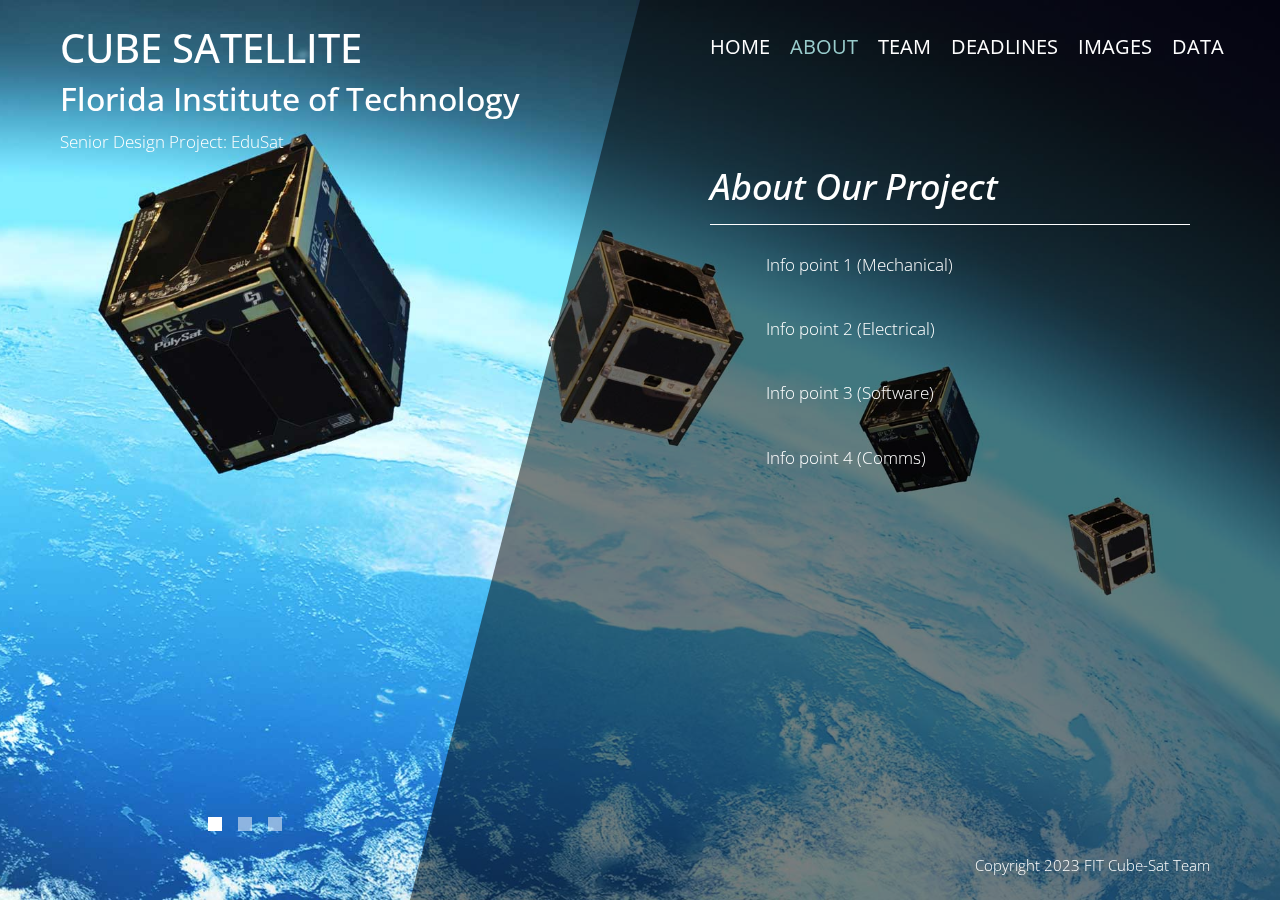
==== about.html @ 44ca5367 "commit" ====
<!DOCTYPE html>
<html lang="en">

<head>
    <meta charset="UTF-8">
    <meta name="viewport" content="width=device-width, initial-scale=1.0">
    <meta http-equiv="X-UA-Compatible" content="ie=edge">
    <title>CubeSat - About </title>
    <link href="https://fonts.googleapis.com/css?family=Open+Sans:300,400" rel="stylesheet" /> <!-- https://fonts.google.com/ -->
    <link href="css/bootstrap.min.css" rel="stylesheet" /> <!-- https://getbootstrap.com/ -->
    <link href="css/template.css" rel="stylesheet" />

</head>

<body>
    <div class="tm-container">        
        <div>

<!-- Name of project, school and SDP ===================================== -->
            <div class="tm-row pt-4">
                <div class="tm-col-left">
                    <div class="tm-site-header media">
                        <i class="fas fa-satellite fa-3x mt-1 tm-logo"></i>
                        <div class="media-body">
                            <h1 class="tm-sitename text-uppercase">Cube Satellite</h1>
                            <h2 class="tm-slogon">Florida Institute of Technology</h2>
                            <p class="tm-slogon">Senior Design Project: EduSat</p>
                        </div>        
                    </div>
                </div>

<!--Nav Bar ============================================================== -->
                <div class="tm-col-right">
                    <nav class="navbar navbar-expand-lg" id="tm-main-nav">
                        <button class="navbar-toggler toggler-example mr-0 ml-auto" type="button" 
                            data-toggle="collapse" data-target="#navbar-nav" 
                            aria-controls="navbar-nav" aria-expanded="false" aria-label="Toggle navigation">
                            <span><i class="fas fa-bars"></i></span>
                        </button>
                        <div class="collapse navbar-collapse tm-nav" id="navbar-nav">
                            <ul class="navbar-nav text-uppercase">
                                <li class="nav-item">
                                    <a class="nav-link tm-nav-link" href="index.html">Home</a>
                                </li>
                                <li class="nav-item active">
                                    <a class="nav-link tm-nav-link" href="about.html">About <span class="sr-only">(current)</span></a>
                                </li>
                                <li class="nav-item">
                                    <a class="nav-link tm-nav-link" href="team.html">Team</a>
                                </li>       
                                <li class="nav-item">
                                    <a class="nav-link tm-nav-link" href="deadlines.html">Deadlines</a>
                                </li>                            
                                <li class="nav-item">
                                    <a class="nav-link tm-nav-link" href="images.html">Images</a>
                                </li>
                                <li class="nav-item">
                                    <a class="nav-link tm-nav-link" href="data.html">Data</a>
                                </li> 
                            </ul>                            
                        </div>                        
                    </nav>
                </div>
            </div>
            
<!-- Page Information ==================================================== -->
            <div class="tm-row">
                <div class="tm-col-left"></div>
                <main class="tm-col-right">
                    <section class="tm-content tm-about">

                <!-- Title -->
                        <h2 class="mb-3 tm-content-title" style="font-size: 36px; margin-top:-60px;"><em>About Our Project</em></span></h2>
                        <hr class="mb-4">

                <!-- Info Point 1 -->
                        <div class="media my-3">
                            <i class="fas fa-wrench fa-3x p-3 mr-4"></i>
                            <div class="media-body">
                                <p>Info point 1 (Mechanical)</p>
                            </div> 
                        </div>
                        
                <!-- Info Point 2 -->
                        <div class="media my-3">
                            <i class="fas fa-bolt fa-3x p-3 mr-4"></i>
                            <div class="media-body">
                                <p>Info point 2 (Electrical)</p>
                            </div> 
                        </div>

                <!-- Info Point 3 -->
                        <div class="media my-3">
                            <i class="fas fa-laptop-code fa-3x p-3 mr-4"></i>
                            <div class="media-body">
                                <p>Info point 3 (Software)</p>
                            </div> 
                        </div>

                <!-- Info Point 4 -->
                        <div class="media my-3">
                            <i class="fas fa-satellite-dish fa-3x p-3 mr-4"></i>
                            <div class="media-body">
                                <p>Info point 4 (Comms)</p>
                            </div> 
                        </div>                        
                    </section>
                </main>
            </div>
        </div>        

<!-- Page Layout / Footer ================================================ -->
        <div class="tm-row">
            <div class="tm-col-left text-center">            
                <ul class="tm-bg-controls-wrapper">
                    <li class="tm-bg-control active" data-id="0"></li>
                    <li class="tm-bg-control" data-id="1"></li>
                    <li class="tm-bg-control" data-id="2"></li>
                </ul>            
            </div>
    <!-- Copyright Tag-->           
            <div class="tm-col-right tm-col-footer">
                <footer class="tm-site-footer text-right">
                    <p class="mb-0">Copyright 2023 FIT Cube-Sat Team</p>
                </footer>
            </div>   
        </div>        

    <!-- Background design -->
        <div class="tm-bg">
            <div class="tm-bg-left"></div>
            <div class="tm-bg-right"></div>
        </div>
    </div>

<!-- Json Scripts ======================================================== -->
    <script src="js/jquery-3.4.1.min.js"></script>
    <script src="js/bootstrap.min.js"></script>
    <script src="js/jquery.backstretch.min.js"></script>
    <script src="js/template.js"></script>
    
</body>
</html>
---- css/template.css ----
/*

Template - All

*/

/* Font color, text, spacing =================================================== */
body {
    font-family: 'Open Sans', Arial, sans-serif;
    font-size: 17px;
    font-weight: 300;
    overflow-x: hidden;
    color: white;
    background-color: #2C353C;
}

a { 
    transition: all 0.3s ease; 
    text-decoration: none;
}

ul { padding: 0; }
a:hover { text-decoration: none; }
button:focus { outline: none; }
p { line-height: 1.9; }
.tm-logo { margin-right: 20px; }
.tm-slogan { font-size: 0.8rem; }

/* Navigation ============================================================ */
.navbar-toggler {
    padding: 8px 15px;
    border: 0;
    border-radius: 0;
    transform: skewX(-15deg);
    background-color: rgba(0,0,0,0.5);
    color: white;    
}

.navbar-toggler i { transform: skewX(15deg); }

.navbar-expand-lg {
    padding-left: 0;
    padding-right: 0;
}

.navbar-expand-lg .navbar-nav .nav-link { padding: 0; }

/* Nav text */
.navbar-expand-lg .navbar-nav .tm-nav-link {
    font-size: 20px;   
    font-weight: 400;
    color: white;    
    padding-bottom: 30px;    
}

.nav-item { margin-right: 20px; }

.nav-item:last-child { margin-right: 0; }

.nav-item.active .tm-nav-link,
.nav-item:hover .tm-nav-link {
    color: #9CC;
}

/* Page Background Slash ======================================================= */
.tm-bg {
    position: absolute;
    left: 0;
    right: 0;
    width: 100%;
    height: 100%;
    display: flex;
    z-index: -1000;
}

.tm-bg-left,
.tm-bg-right {
    position: relative;
    width: 50%;
    height: 100%;
}

.tm-bg-right { background-color: rgba(0,0,0,0.5); }

.tm-bg-left {
    border-right: 230px solid rgba(0,0,0,0.5);
    border-top: 100vh solid transparent;
}

.tm-bg-controls-wrapper {
    display: inline-block;
    margin-left: -150px;
}

.tm-bg-control {
    display: inline-block;
    width: 14px;
    height: 14px;
    background-color: rgba(255,255,255,0.5);
    margin: 6px;
    cursor: pointer;
}

.tm-bg-control.active,
.tm-bg-control:hover {
    background-color: white;
}


/* Shows the gray background slash ======================================= */
.tm-container {
    width: 100%;
    height: 100%;
    min-height: 100vh;
    position: relative;
    display: flex;
    flex-direction: column;
    justify-content: space-between;  
}

/* Puts content within gray box (left margin) */
.tm-row { display: flex; }

.tm-col-left {
    width: 50%;
    height: 100%;
    padding-left: 40px;  
    padding-right: 40px;
}

/* Puts content within gray box (right margin) */
.tm-col-right {
    width: 50%;
    height: 100%;
    padding-left: 70px;
    padding-right: 70px;
}

/* Sets content top margin */
.tm-content {
    max-width: 660px;
    margin-top: 50px;
    padding-right: 20px;
}

/* Oval Scroll bar to right */
::-webkit-scrollbar {
    -webkit-appearance: none;
    width: 10px;
}
::-webkit-scrollbar-thumb {
    border-radius: 5px;
    background-color: rgba(255,255,255,.8);
    box-shadow: 0 0 1px rgba(255,255,255,.8);
}

/* White Content Separation Slash */
.tm-content-title { font-size: 1.5rem; }
hr { border-top: 1px solid white; }


/* Button on home page =================================================== */
.btn {
    padding: 10px 25px;
    border-radius: 10;
    margin-top: 50px;
}

.btn-big {
    padding: 9px 40px;
    font-size: 1.2rem;;
}

.btn-primary {
    background-color: white;                                 
    color: black;
    border: 0;
}

.btn-primary:hover {
    background-color: #9CC;
    color: black;
}

.tm-site-footer {
    padding: 40px 0 20px;
    max-width: 660px;
    font-size: 0.95rem;
}

.tm-col-footer { padding-left: 0; }
.tm-text-link { color: white; }

.tm-text-link:hover,
.tm-text-link:focus {
    color: #9CC;
}

/* Image and text spacing */
.tm-spacing-text { max-width: 365px; }
.tm-spacing-img { margin-right: 25px; }
.tm-spacing-img-r { margin-left: 25px; }

/* Column Alignment  */
@media (max-width: 768px) {
    .tm-row { flex-direction: column; }

    .tm-col-left,
    .tm-col-right,
    .tm-bg-left,
    .tm-bg-right {
        width: 100%;
    }

    #tm-main-nav {
        position: fixed;
        top: 50px;
        right: 40px;
        padding-bottom: 0;
    }  
    
    .tm-bg { flex-direction: column; }

    .tm-bg-left {
        height: 200px;        
        border-bottom: 50px solid rgba(0,0,0,0.5);
        border-right: 0;
        border-top: 0;
    }

    .tm-bg-right { height: calc(100% - 200px); }

    .tm-bg-controls-wrapper {
        margin-left: 0;
        margin-top: 50px;
    }

    .tm-content {
        max-height: none;
        margin-top: 40px;
    }

    .tm-col-right {
        padding-top: 40px;
        padding-left: 30px;
    }

    .tm-col-footer {
        padding-left: 10px;
        padding-right: 10px;
    }
}

/* Site name and logo */
@media (max-width: 460px) {
    .tm-logo { margin-right: 15px; }
    .tm-sitename { font-size: 1.8rem; }
    .tm-slogon { font-size: 0.8rem; }
}

/* Spacing for media Images */
@media (max-width: 450px), (min-width: 768px) and (max-width: 830px), (min-width: 992px) and (max-width: 1040px) {
    .tm-spacing-media { flex-direction: column; }
    .tm-spacing-media-img-l { flex-direction: column-reverse; }
    .tm-spacing-text { margin-top: 20px; }
    .tm-spacing-img { margin-right: 0; }
    .tm-spacing-img-r { margin-left: 0; }
}
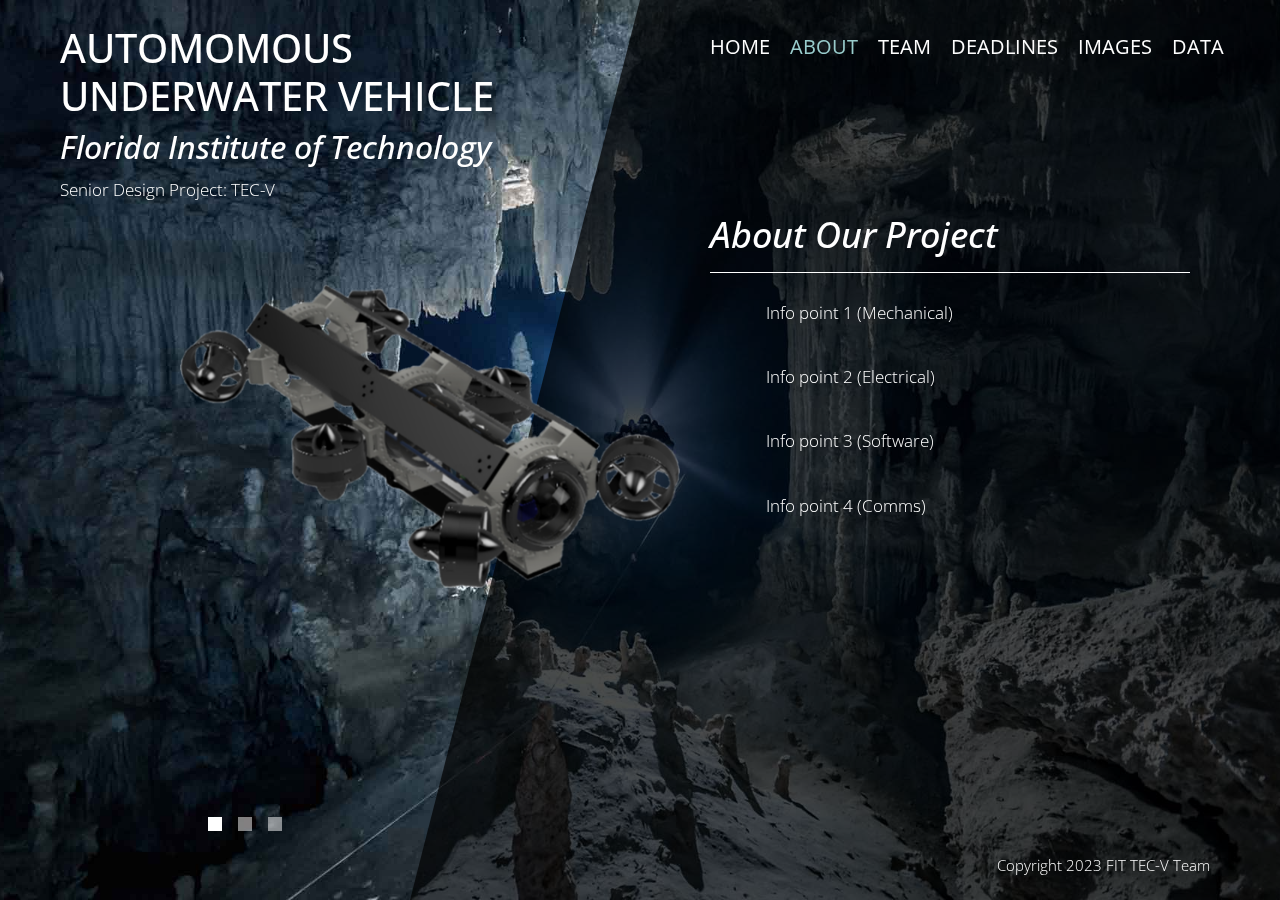
==== commit 7cbf7917: "Commit" ====
--- a/about.html
+++ b/about.html
@@ -5,7 +5,7 @@
     <meta charset="UTF-8">
     <meta name="viewport" content="width=device-width, initial-scale=1.0">
     <meta http-equiv="X-UA-Compatible" content="ie=edge">
-    <title>CubeSat - About </title>
+    <title>TECV - About </title>
     <link href="https://fonts.googleapis.com/css?family=Open+Sans:300,400" rel="stylesheet" /> <!-- https://fonts.google.com/ -->
     <link href="css/bootstrap.min.css" rel="stylesheet" /> <!-- https://getbootstrap.com/ -->
     <link href="css/template.css" rel="stylesheet" />
@@ -22,9 +22,9 @@
                     <div class="tm-site-header media">
                         <i class="fas fa-satellite fa-3x mt-1 tm-logo"></i>
                         <div class="media-body">
-                            <h1 class="tm-sitename text-uppercase">Cube Satellite</h1>
-                            <h2 class="tm-slogon">Florida Institute of Technology</h2>
-                            <p class="tm-slogon">Senior Design Project: EduSat</p>
+                            <h1 class="tm-sitename text-uppercase">Automomous Underwater Vehicle</h1>
+                            <h2 class="tm-slogon"><em>Florida Institute of Technology</em></h2>
+                            <p class="tm-slogon">Senior Design Project: TEC-V</p>
                         </div>        
                     </div>
                 </div>
@@ -109,6 +109,9 @@
             </div>
         </div>        
 
+    <!-- Bottom Image -->
+        <img src="img/TECV3.png" alt="Image" class="tm-spacing-img" style="margin-bottom: 5vh; margin-top: -50vh; margin-left: 20vh;" width="500" />
+
 <!-- Page Layout / Footer ================================================ -->
         <div class="tm-row">
             <div class="tm-col-left text-center">            
@@ -121,7 +124,7 @@
     <!-- Copyright Tag-->           
             <div class="tm-col-right tm-col-footer">
                 <footer class="tm-site-footer text-right">
-                    <p class="mb-0">Copyright 2023 FIT Cube-Sat Team</p>
+                    <p class="mb-0">Copyright 2023 FIT TEC-V Team</p>
                 </footer>
             </div>   
         </div>        
--- a/css/template.css
+++ b/css/template.css
@@ -80,10 +80,12 @@
     height: 100%;
 }
 
-.tm-bg-right { background-color: rgba(0,0,0,0.5); }
-
+/* Square Background */
+.tm-bg-right { background-color: rgba(0,0,0,0.7); }
+
+/* Triangle Background */
 .tm-bg-left {
-    border-right: 230px solid rgba(0,0,0,0.5);
+    border-right: 230px solid rgba(0,0,0,0.7);
     border-top: 100vh solid transparent;
 }
 
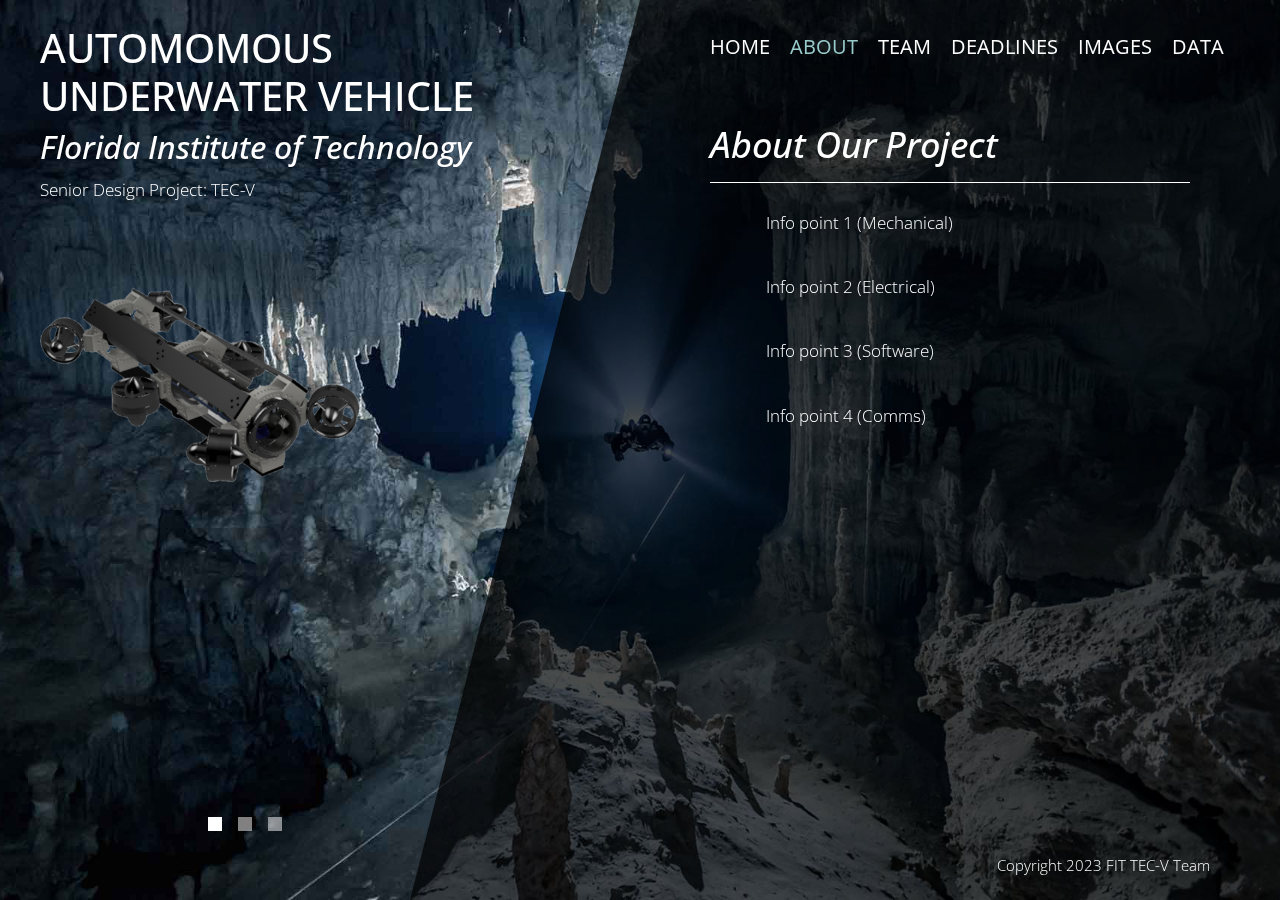
==== commit 01bafffc: "Updated: Template.css to be easier to read and have better control functions Fixed the TEC-V image u" ====
--- a/about.html
+++ b/about.html
@@ -7,55 +7,55 @@
     <meta http-equiv="X-UA-Compatible" content="ie=edge">
     <title>TECV - About </title>
     <link href="https://fonts.googleapis.com/css?family=Open+Sans:300,400" rel="stylesheet" /> <!-- https://fonts.google.com/ -->
-    <link href="css/bootstrap.min.css" rel="stylesheet" /> <!-- https://getbootstrap.com/ -->
+    <link href="css/bootstrap.min.css" rel="stylesheet" />  <!--https://getbootstrap.com/ -->
     <link href="css/template.css" rel="stylesheet" />
-
 </head>
 
 <body>
-    <div class="tm-container">        
+    <div class="content-container">        
         <div>
 
 <!-- Name of project, school and SDP ===================================== -->
-            <div class="tm-row pt-4">
-                <div class="tm-col-left">
-                    <div class="tm-site-header media">
-                        <i class="fas fa-satellite fa-3x mt-1 tm-logo"></i>
+            <div class="content-row pt-4">
+                <div class="left-col">
+                    <div class="site-header media">
                         <div class="media-body">
-                            <h1 class="tm-sitename text-uppercase">Automomous Underwater Vehicle</h1>
-                            <h2 class="tm-slogon"><em>Florida Institute of Technology</em></h2>
-                            <p class="tm-slogon">Senior Design Project: TEC-V</p>
+                            <h1 class="sitename text-uppercase">Automomous Underwater Vehicle</h1>
+                            <h2 class="slogon"><em>Florida Institute of Technology</em></h2>
+                            <p class="slogon">Senior Design Project: TEC-V</p>
+                        <!-- Image -->
+                            <img src="img/TECV3.png" alt="Image" class="left-img" />
                         </div>        
                     </div>
                 </div>
 
 <!--Nav Bar ============================================================== -->
-                <div class="tm-col-right">
-                    <nav class="navbar navbar-expand-lg" id="tm-main-nav">
+                <div class="right-col">
+                    <nav class="navbar navbar-expand-lg" id="main-nav">
                         <button class="navbar-toggler toggler-example mr-0 ml-auto" type="button" 
                             data-toggle="collapse" data-target="#navbar-nav" 
                             aria-controls="navbar-nav" aria-expanded="false" aria-label="Toggle navigation">
                             <span><i class="fas fa-bars"></i></span>
                         </button>
-                        <div class="collapse navbar-collapse tm-nav" id="navbar-nav">
+                        <div class="collapse navbar-collapse nav" id="navbar-nav">
                             <ul class="navbar-nav text-uppercase">
                                 <li class="nav-item">
-                                    <a class="nav-link tm-nav-link" href="index.html">Home</a>
+                                    <a class="nav-link nav-link" href="index.html">Home</a>
                                 </li>
                                 <li class="nav-item active">
-                                    <a class="nav-link tm-nav-link" href="about.html">About <span class="sr-only">(current)</span></a>
+                                    <a class="nav-link nav-link" href="about.html">About <span class="sr-only">(current)</span></a>
                                 </li>
                                 <li class="nav-item">
-                                    <a class="nav-link tm-nav-link" href="team.html">Team</a>
+                                    <a class="nav-link nav-link" href="team.html">Team</a>
                                 </li>       
                                 <li class="nav-item">
-                                    <a class="nav-link tm-nav-link" href="deadlines.html">Deadlines</a>
+                                    <a class="nav-link nav-link" href="deadlines.html">Deadlines</a>
                                 </li>                            
                                 <li class="nav-item">
-                                    <a class="nav-link tm-nav-link" href="images.html">Images</a>
+                                    <a class="nav-link nav-link" href="images.html">Images</a>
                                 </li>
                                 <li class="nav-item">
-                                    <a class="nav-link tm-nav-link" href="data.html">Data</a>
+                                    <a class="nav-link nav-link" href="data.html">Data</a>
                                 </li> 
                             </ul>                            
                         </div>                        
@@ -64,13 +64,13 @@
             </div>
             
 <!-- Page Information ==================================================== -->
-            <div class="tm-row">
-                <div class="tm-col-left"></div>
-                <main class="tm-col-right">
-                    <section class="tm-content tm-about">
+            <div class="content-row">
+                <div class="left-col"></div>
+                <main class="right-col">
+                    <section class="content about">
 
                 <!-- Title -->
-                        <h2 class="mb-3 tm-content-title" style="font-size: 36px; margin-top:-60px;"><em>About Our Project</em></span></h2>
+                        <h2 class="mb-3 content-title" style="font-size: 36px;"><em>About Our Project</em></span></h2>
                         <hr class="mb-4">
 
                 <!-- Info Point 1 -->
@@ -109,30 +109,27 @@
             </div>
         </div>        
 
-    <!-- Bottom Image -->
-        <img src="img/TECV3.png" alt="Image" class="tm-spacing-img" style="margin-bottom: 5vh; margin-top: -50vh; margin-left: 20vh;" width="500" />
-
 <!-- Page Layout / Footer ================================================ -->
-        <div class="tm-row">
-            <div class="tm-col-left text-center">            
-                <ul class="tm-bg-controls-wrapper">
-                    <li class="tm-bg-control active" data-id="0"></li>
-                    <li class="tm-bg-control" data-id="1"></li>
-                    <li class="tm-bg-control" data-id="2"></li>
+        <div class="content-row">
+            <div class="left-col text-center">            
+                <ul class="bg-controls-wrapper">
+                    <li class="bg-control active" data-id="0"></li>
+                    <li class="bg-control" data-id="1"></li>
+                    <li class="bg-control" data-id="2"></li>
                 </ul>            
             </div>
     <!-- Copyright Tag-->           
-            <div class="tm-col-right tm-col-footer">
-                <footer class="tm-site-footer text-right">
+            <div class="right-col col-footer">
+                <footer class="site-footer text-right">
                     <p class="mb-0">Copyright 2023 FIT TEC-V Team</p>
                 </footer>
             </div>   
         </div>        
 
     <!-- Background design -->
-        <div class="tm-bg">
-            <div class="tm-bg-left"></div>
-            <div class="tm-bg-right"></div>
+        <div class="bg">
+            <div class="bg-left"></div>
+            <div class="bg-right"></div>
         </div>
     </div>
 
--- a/css/template.css
+++ b/css/template.css
@@ -5,6 +5,7 @@
 */
 
 /* Font color, text, spacing =================================================== */
+
 body {
     font-family: 'Open Sans', Arial, sans-serif;
     font-size: 17px;
@@ -14,8 +15,17 @@
     background-color: #2C353C;
 }
 
+/* TEC-V Corner Image */
+.left-img {
+    position: absolute; /* Position the image relative to the header container. */
+    margin-top: 5%;
+    max-width: 25%;
+    max-height: 25%;
+  }
+
+/* Background Image Transition speed */
 a { 
-    transition: all 0.3s ease; 
+    transition: all 1.5s ease-out ;
     text-decoration: none;
 }
 
@@ -23,8 +33,6 @@
 a:hover { text-decoration: none; }
 button:focus { outline: none; }
 p { line-height: 1.9; }
-.tm-logo { margin-right: 20px; }
-.tm-slogan { font-size: 0.8rem; }
 
 /* Navigation ============================================================ */
 .navbar-toggler {
@@ -46,7 +54,7 @@
 .navbar-expand-lg .navbar-nav .nav-link { padding: 0; }
 
 /* Nav text */
-.navbar-expand-lg .navbar-nav .tm-nav-link {
+.navbar-expand-lg .navbar-nav .nav-link {
     font-size: 20px;   
     font-weight: 400;
     color: white;    
@@ -57,13 +65,13 @@
 
 .nav-item:last-child { margin-right: 0; }
 
-.nav-item.active .tm-nav-link,
-.nav-item:hover .tm-nav-link {
+.nav-item.active .nav-link,
+.nav-item:hover .nav-link {
     color: #9CC;
 }
 
 /* Page Background Slash ======================================================= */
-.tm-bg {
+.bg {
     position: absolute;
     left: 0;
     right: 0;
@@ -73,28 +81,28 @@
     z-index: -1000;
 }
 
-.tm-bg-left,
-.tm-bg-right {
+.bg-left,
+.bg-right {
     position: relative;
     width: 50%;
     height: 100%;
 }
 
 /* Square Background */
-.tm-bg-right { background-color: rgba(0,0,0,0.7); }
+.bg-right { background-color: rgba(0,0,0,0.7); }
 
 /* Triangle Background */
-.tm-bg-left {
+.bg-left {
     border-right: 230px solid rgba(0,0,0,0.7);
     border-top: 100vh solid transparent;
 }
 
-.tm-bg-controls-wrapper {
+.bg-controls-wrapper {
     display: inline-block;
     margin-left: -150px;
 }
 
-.tm-bg-control {
+.bg-control {
     display: inline-block;
     width: 14px;
     height: 14px;
@@ -103,14 +111,14 @@
     cursor: pointer;
 }
 
-.tm-bg-control.active,
-.tm-bg-control:hover {
+.bg-control.active,
+.bg-control:hover {
     background-color: white;
 }
 
 
 /* Shows the gray background slash ======================================= */
-.tm-container {
+.content-container {
     width: 100%;
     height: 100%;
     min-height: 100vh;
@@ -121,9 +129,9 @@
 }
 
 /* Puts content within gray box (left margin) */
-.tm-row { display: flex; }
-
-.tm-col-left {
+.content-row { display: flex; }
+
+.left-col {
     width: 50%;
     height: 100%;
     padding-left: 40px;  
@@ -131,7 +139,7 @@
 }
 
 /* Puts content within gray box (right margin) */
-.tm-col-right {
+.right-col {
     width: 50%;
     height: 100%;
     padding-left: 70px;
@@ -139,9 +147,9 @@
 }
 
 /* Sets content top margin */
-.tm-content {
+.content {
     max-width: 660px;
-    margin-top: 50px;
+    margin-top: -20%;
     padding-right: 20px;
 }
 
@@ -157,7 +165,7 @@
 }
 
 /* White Content Separation Slash */
-.tm-content-title { font-size: 1.5rem; }
+.content-title { font-size: 1.5rem; }
 hr { border-top: 1px solid white; }
 
 
@@ -184,70 +192,70 @@
     color: black;
 }
 
-.tm-site-footer {
+.site-footer {
     padding: 40px 0 20px;
     max-width: 660px;
     font-size: 0.95rem;
 }
 
-.tm-col-footer { padding-left: 0; }
-.tm-text-link { color: white; }
-
-.tm-text-link:hover,
-.tm-text-link:focus {
+.col-footer { padding-left: 0; }
+.text-link { color: white; }
+
+.text-link:hover,
+.text-link:focus {
     color: #9CC;
 }
 
 /* Image and text spacing */
-.tm-spacing-text { max-width: 365px; }
-.tm-spacing-img { margin-right: 25px; }
-.tm-spacing-img-r { margin-left: 25px; }
+.spacing-text { max-width: 365px; }
+.spacing-img { margin-right: 25px; }
+.spacing-img-r { margin-left: 25px; }
 
 /* Column Alignment  */
 @media (max-width: 768px) {
-    .tm-row { flex-direction: column; }
-
-    .tm-col-left,
-    .tm-col-right,
-    .tm-bg-left,
-    .tm-bg-right {
+    .content-row { flex-direction: column; }
+
+    .left-col,
+    .right-col,
+    .bg-left,
+    .bg-right {
         width: 100%;
     }
 
-    #tm-main-nav {
+    #main-nav {
         position: fixed;
         top: 50px;
         right: 40px;
         padding-bottom: 0;
     }  
     
-    .tm-bg { flex-direction: column; }
-
-    .tm-bg-left {
+    .bg { flex-direction: column; }
+
+    .bg-left {
         height: 200px;        
         border-bottom: 50px solid rgba(0,0,0,0.5);
         border-right: 0;
         border-top: 0;
     }
 
-    .tm-bg-right { height: calc(100% - 200px); }
-
-    .tm-bg-controls-wrapper {
+    .bg-right { height: calc(100% - 200px); }
+
+    .bg-controls-wrapper {
         margin-left: 0;
         margin-top: 50px;
     }
 
-    .tm-content {
+    .content {
         max-height: none;
         margin-top: 40px;
     }
 
-    .tm-col-right {
+    .right-col {
         padding-top: 40px;
         padding-left: 30px;
     }
 
-    .tm-col-footer {
+    .col-footer {
         padding-left: 10px;
         padding-right: 10px;
     }
@@ -255,16 +263,14 @@
 
 /* Site name and logo */
 @media (max-width: 460px) {
-    .tm-logo { margin-right: 15px; }
-    .tm-sitename { font-size: 1.8rem; }
-    .tm-slogon { font-size: 0.8rem; }
+    .sitename { font-size: 1.5rem; }
 }
 
 /* Spacing for media Images */
 @media (max-width: 450px), (min-width: 768px) and (max-width: 830px), (min-width: 992px) and (max-width: 1040px) {
-    .tm-spacing-media { flex-direction: column; }
-    .tm-spacing-media-img-l { flex-direction: column-reverse; }
-    .tm-spacing-text { margin-top: 20px; }
-    .tm-spacing-img { margin-right: 0; }
-    .tm-spacing-img-r { margin-left: 0; }
-}
+    .spacing-media { flex-direction: column; }
+    .spacing-media-img-l { flex-direction: column-reverse; }
+    .spacing-text { margin-top: 20px; }
+    .spacing-img { margin-right: 0; }
+    .spacing-img-r { margin-left: 0; }
+}
